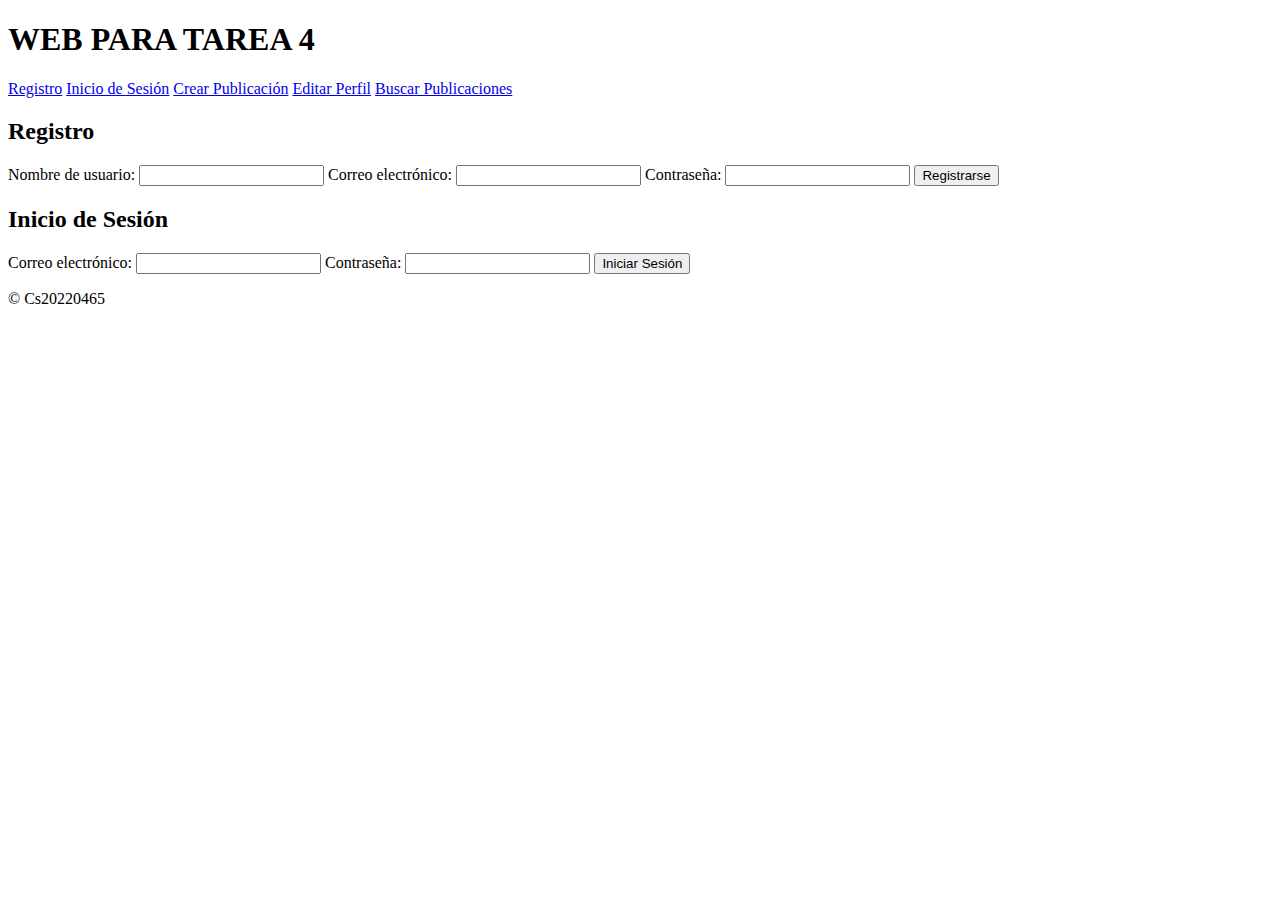
==== index.html @ bbbe1b1e "formulario de inicio de sesion" ====
<!DOCTYPE html>
<html lang="en">
<head>
    <meta charset="UTF-8">
    <meta name="viewport" content="width=device-width, initial-scale=1.0">
    <title>WEB PARA TAREA 4</title>
    <style>  
    </style>
</head>
<body>
    <header>
        <h1>WEB PARA TAREA 4</h1>
    </header>
    <nav>
        <a href="#registro">Registro</a>
        <a href="#inicio_sesion">Inicio de Sesión</a>
        <a href="#crear_publicacion">Crear Publicación</a>
        <a href="#editar_perfil">Editar Perfil</a>
        <a href="#buscar_publicaciones">Buscar Publicaciones</a>
    </nav>
    <main>
        <!--Registro -->
        <section id="registro">
            <h2>Registro</h2>
            <form action="procesar_registro.php" method="post">
                <label for="username">Nombre de usuario:</label>
                <input type="text" id="username" name="username" required>
                <label for="email">Correo electrónico:</label>
                <input type="email" id="email" name="email" required>
                <label for="password">Contraseña:</label>
                <input type="password" id="password" name="password" required>
                <input type="submit" value="Registrarse">
            </form>
        </section>
        <!-- Sección de Inicio de Sesión -->
        <section id="inicio_sesion">
            <h2>Inicio de Sesión</h2>
            <form action="procesar_inicio_sesion.php" method="post">
                <label for="login_email">Correo electrónico:</label>
                <input type="email" id="login_email" name="login_email" required>
                <label for="login_password">Contraseña:</label>
                <input type="password" id="login_password" name="login_password" required>
                <input type="submit" value="Iniciar Sesión">
            </form>
        </section>

    </main>
    <footer>
        <p>&copy; Cs20220465</p>
    </footer>
</body>
</html>
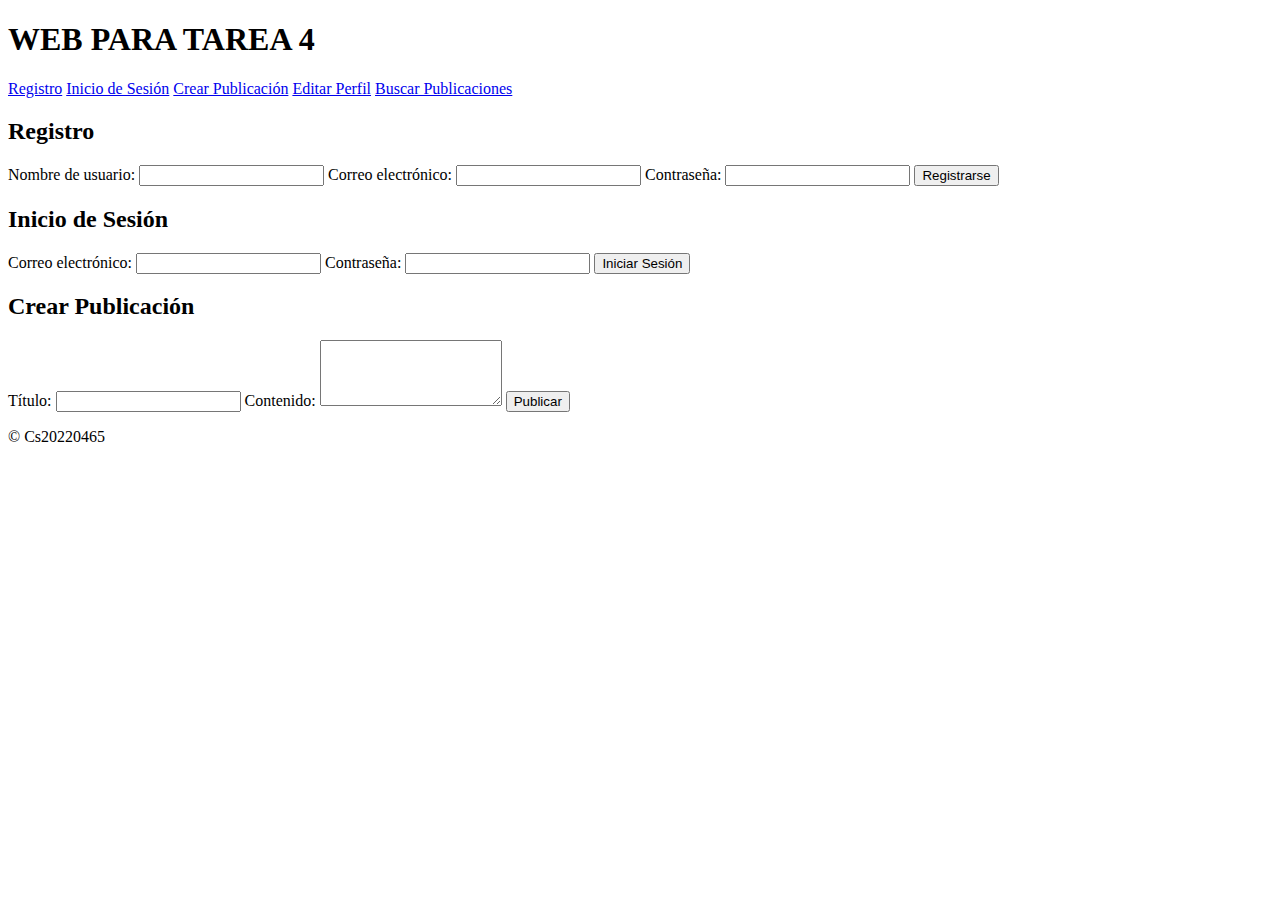
==== commit 09b12108: "codigo html para la cracion de publicaciones" ====
--- a/index.html
+++ b/index.html
@@ -43,6 +43,17 @@
                 <input type="submit" value="Iniciar Sesión">
             </form>
         </section>
+         <!-- Sección de Creación de Publicación -->
+         <section id="crear_publicacion">
+            <h2>Crear Publicación</h2>
+            <form action="procesar_creacion_publicacion.php" method="post">
+                <label for="title">Título:</label>
+                <input type="text" id="title" name="title" required>
+                <label for="content">Contenido:</label>
+                <textarea id="content" name="content" rows="4" required></textarea>
+                <input type="submit" value="Publicar">
+            </form>
+        </section>
 
     </main>
     <footer>
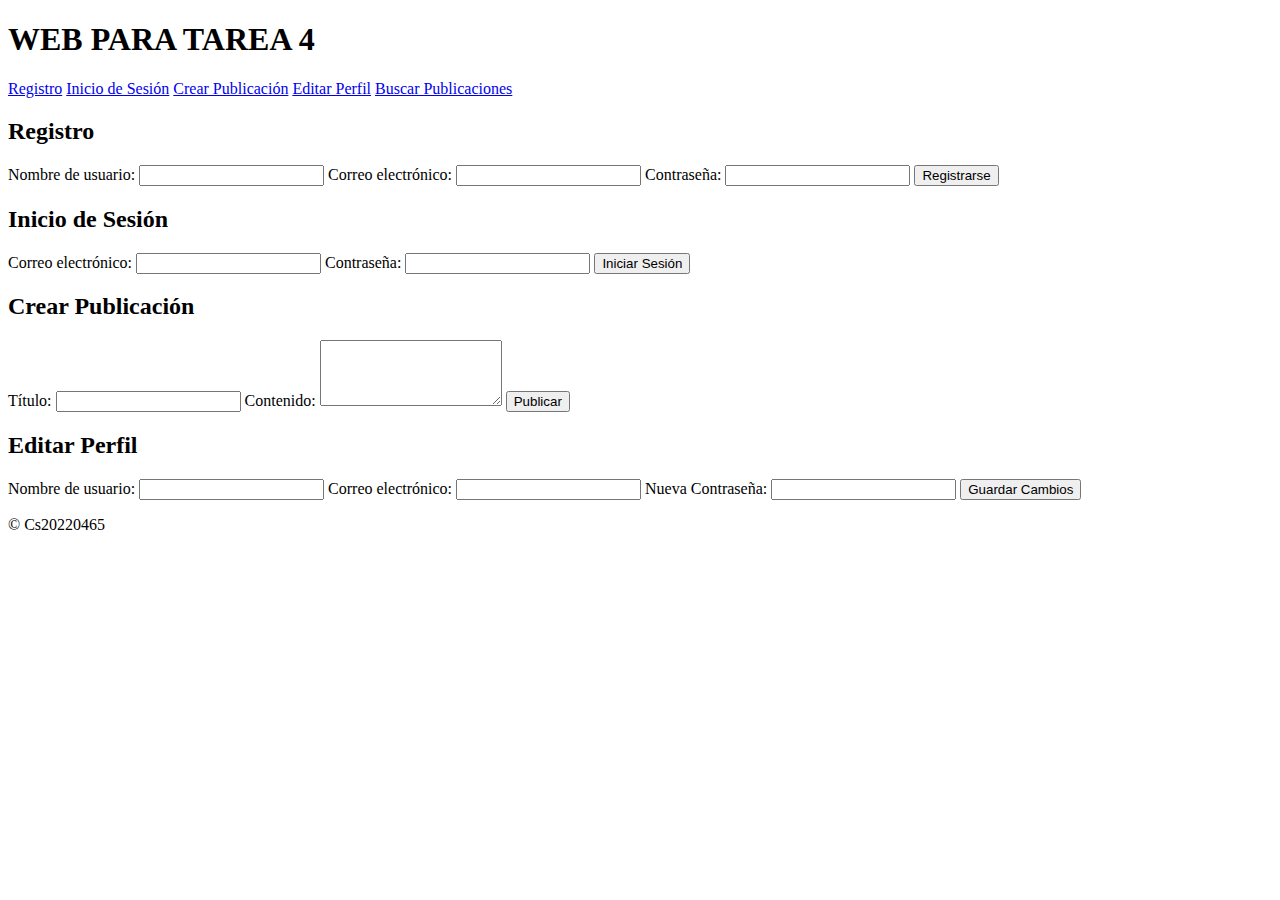
==== commit c7dc812a: "creando formulario para la edicion de usuario" ====
--- a/index.html
+++ b/index.html
@@ -54,6 +54,20 @@
                 <input type="submit" value="Publicar">
             </form>
         </section>
+         <!-- Sección de Edición de Perfil -->
+         <section id="editar_perfil">
+            <h2>Editar Perfil</h2>
+            <form action="procesar_edicion_perfil.php" method="post">
+                <label for="edit_username">Nombre de usuario:</label>
+                <input type="text" id="edit_username" name="edit_username" required>
+                <label for="edit_email">Correo electrónico:</label>
+                <input type="email" id="edit_email" name="edit_email" required>
+                <label for="edit_password">Nueva Contraseña:</label>
+                <input type="password" id="edit_password" name="edit_password">
+                <input type="submit" value="Guardar Cambios">
+            </form>
+        </section>
+
 
     </main>
     <footer>
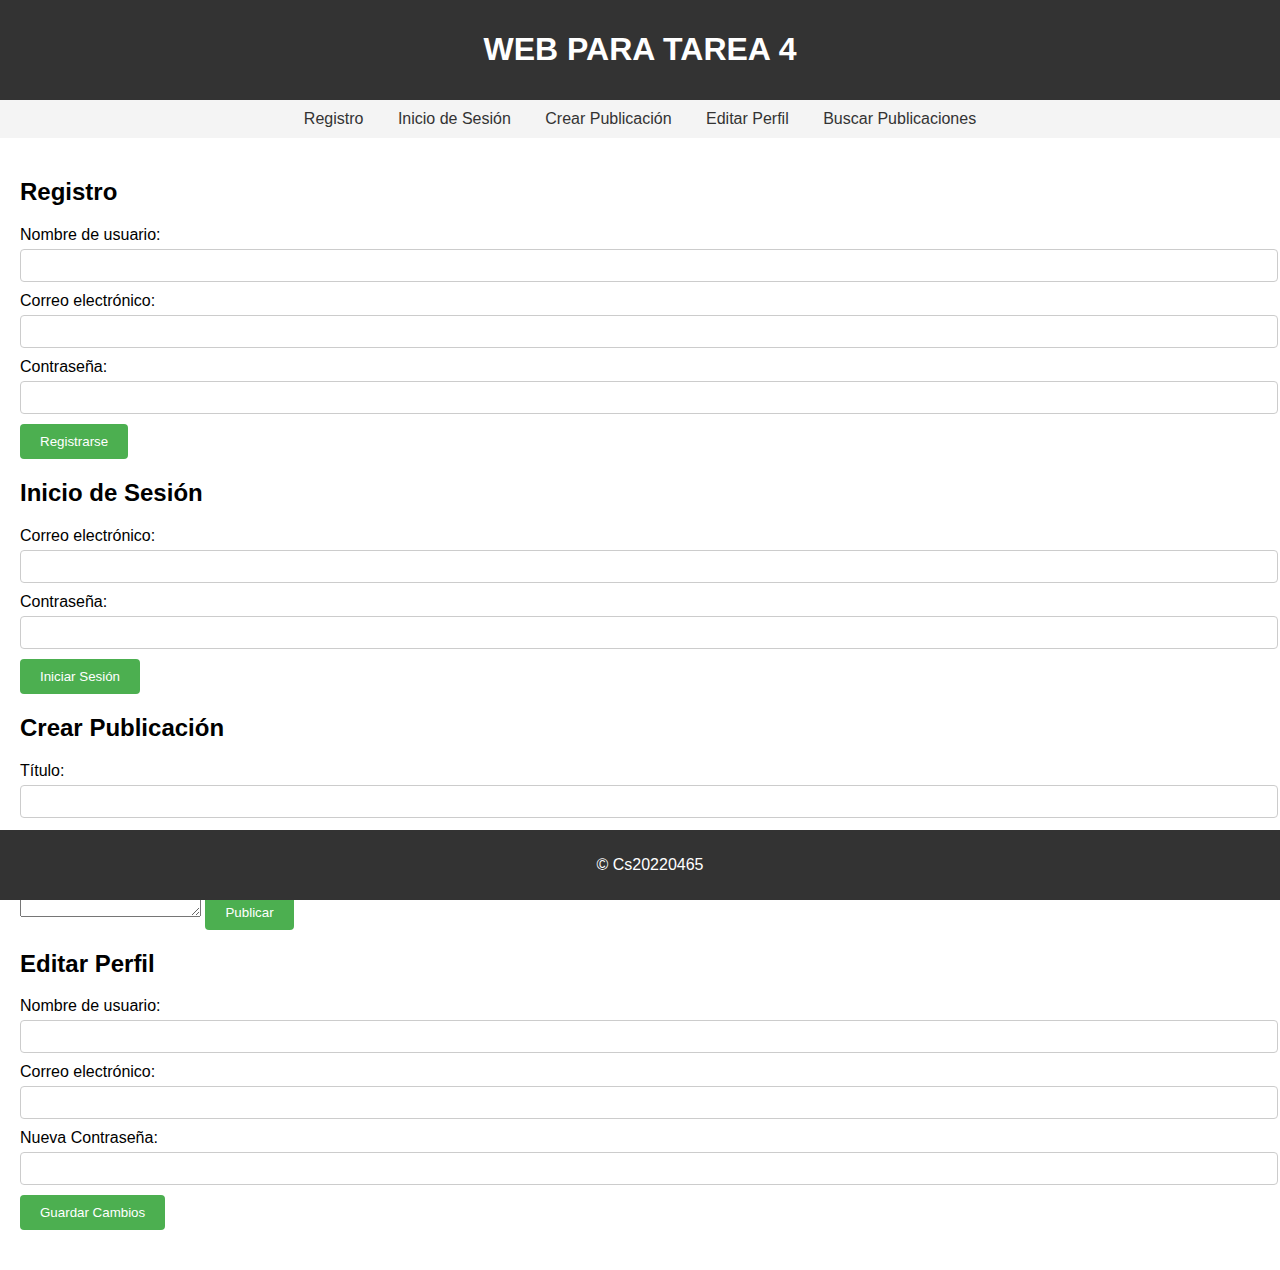
==== commit 5712f760: "fix a problema de css" ====
--- a/index.html
+++ b/index.html
@@ -4,8 +4,7 @@
     <meta charset="UTF-8">
     <meta name="viewport" content="width=device-width, initial-scale=1.0">
     <title>WEB PARA TAREA 4</title>
-    <style>  
-    </style>
+    <link rel="stylesheet" href="style.css">
 </head>
 <body>
     <header>
@@ -68,7 +67,6 @@
             </form>
         </section>
 
-
     </main>
     <footer>
         <p>&copy; Cs20220465</p>
--- a/style.css
+++ b/style.css
@@ -0,0 +1,61 @@
+        body {
+            font-family: Arial, sans-serif;
+            margin: 0;
+            padding: 0;
+        }
+        header {
+            background-color: #333;
+            color: #fff;
+            padding: 10px;
+            text-align: center;
+        }
+        nav {
+            background-color: #f4f4f4;
+            padding: 10px;
+            text-align: center;
+        }
+        nav a {
+            text-decoration: none;
+            color: #333;
+            padding: 5px 10px;
+            margin: 0 5px;
+        }
+        main {
+            padding: 20px;
+        }
+        footer {
+            background-color: #333;
+            color: #fff;
+            text-align: center;
+            padding: 10px;
+            position: fixed;
+            bottom: 0;
+            width: 100%;
+        }
+        form {
+            margin-bottom: 20px;
+        }
+        label {
+            display: block;
+            margin-bottom: 5px;
+        }
+        input[type="text"],
+        input[type="email"],
+        input[type="password"] {
+            width: 100%;
+            padding: 8px;
+            margin-bottom: 10px;
+            border: 1px solid #ccc;
+            border-radius: 4px;
+        }
+        input[type="submit"] {
+            background-color: #4caf50;
+            color: white;
+            padding: 10px 20px;
+            border: none;
+            border-radius: 4px;
+            cursor: pointer;
+        }
+        input[type="submit"]:hover {
+            background-color: #45a049;
+        }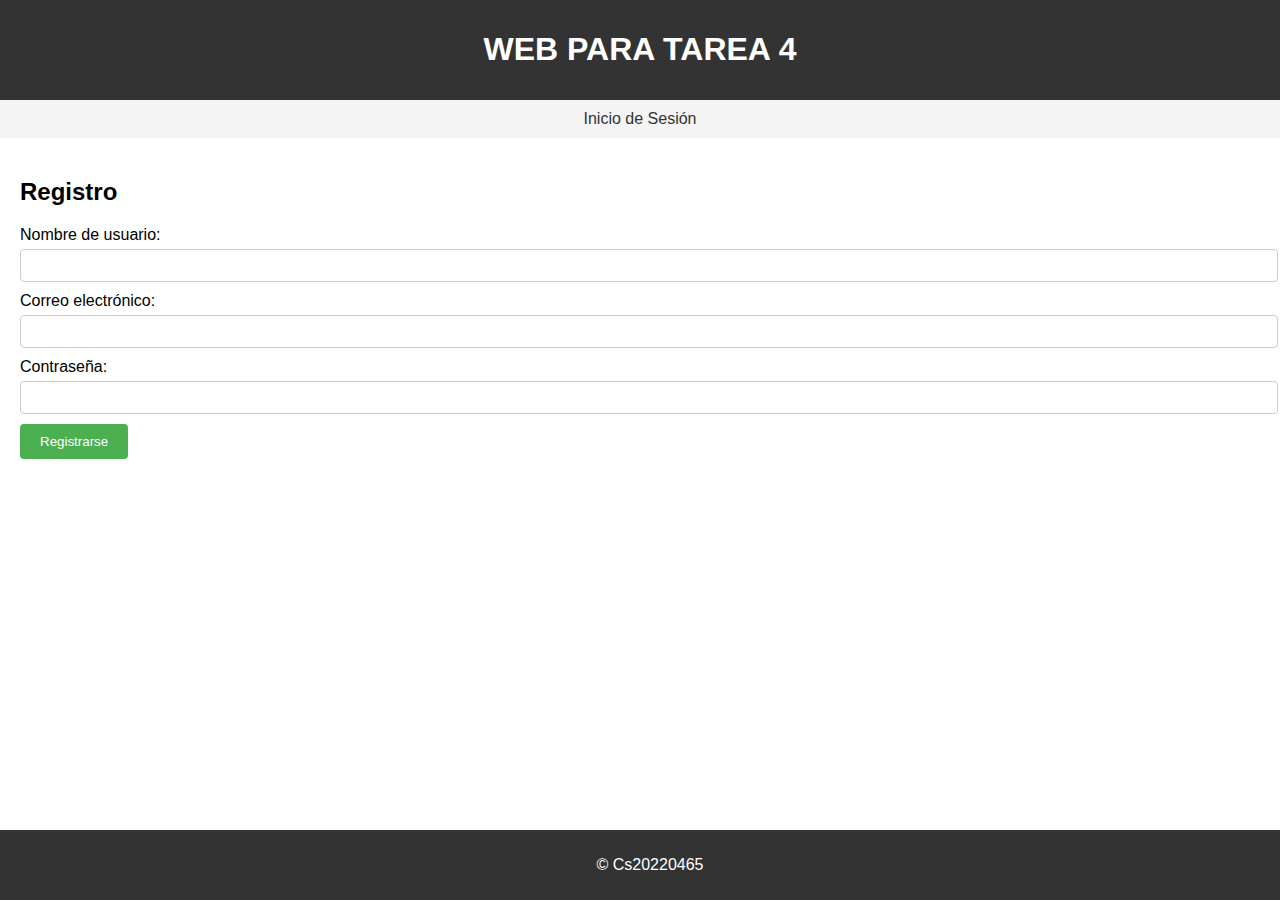
==== commit 6cf41916: "procesos php para manejos de peticiones al servidor" ====
--- a/index.html
+++ b/index.html
@@ -11,11 +11,7 @@
         <h1>WEB PARA TAREA 4</h1>
     </header>
     <nav>
-        <a href="#registro">Registro</a>
         <a href="#inicio_sesion">Inicio de Sesión</a>
-        <a href="#crear_publicacion">Crear Publicación</a>
-        <a href="#editar_perfil">Editar Perfil</a>
-        <a href="#buscar_publicaciones">Buscar Publicaciones</a>
     </nav>
     <main>
         <!--Registro -->
@@ -31,42 +27,6 @@
                 <input type="submit" value="Registrarse">
             </form>
         </section>
-        <!-- Sección de Inicio de Sesión -->
-        <section id="inicio_sesion">
-            <h2>Inicio de Sesión</h2>
-            <form action="procesar_inicio_sesion.php" method="post">
-                <label for="login_email">Correo electrónico:</label>
-                <input type="email" id="login_email" name="login_email" required>
-                <label for="login_password">Contraseña:</label>
-                <input type="password" id="login_password" name="login_password" required>
-                <input type="submit" value="Iniciar Sesión">
-            </form>
-        </section>
-         <!-- Sección de Creación de Publicación -->
-         <section id="crear_publicacion">
-            <h2>Crear Publicación</h2>
-            <form action="procesar_creacion_publicacion.php" method="post">
-                <label for="title">Título:</label>
-                <input type="text" id="title" name="title" required>
-                <label for="content">Contenido:</label>
-                <textarea id="content" name="content" rows="4" required></textarea>
-                <input type="submit" value="Publicar">
-            </form>
-        </section>
-         <!-- Sección de Edición de Perfil -->
-         <section id="editar_perfil">
-            <h2>Editar Perfil</h2>
-            <form action="procesar_edicion_perfil.php" method="post">
-                <label for="edit_username">Nombre de usuario:</label>
-                <input type="text" id="edit_username" name="edit_username" required>
-                <label for="edit_email">Correo electrónico:</label>
-                <input type="email" id="edit_email" name="edit_email" required>
-                <label for="edit_password">Nueva Contraseña:</label>
-                <input type="password" id="edit_password" name="edit_password">
-                <input type="submit" value="Guardar Cambios">
-            </form>
-        </section>
-
     </main>
     <footer>
         <p>&copy; Cs20220465</p>
--- a/style.css
+++ b/style.css
@@ -58,4 +58,16 @@
         }
         input[type="submit"]:hover {
             background-color: #45a049;
+        }
+        table {
+            width: 100%;
+            border-collapse: collapse;
+        }
+        table, th, td {
+            border: 1px solid black;
+            padding: 8px;
+            text-align: left;
+        }
+        th {
+            background-color: #f2f2f2;
         }